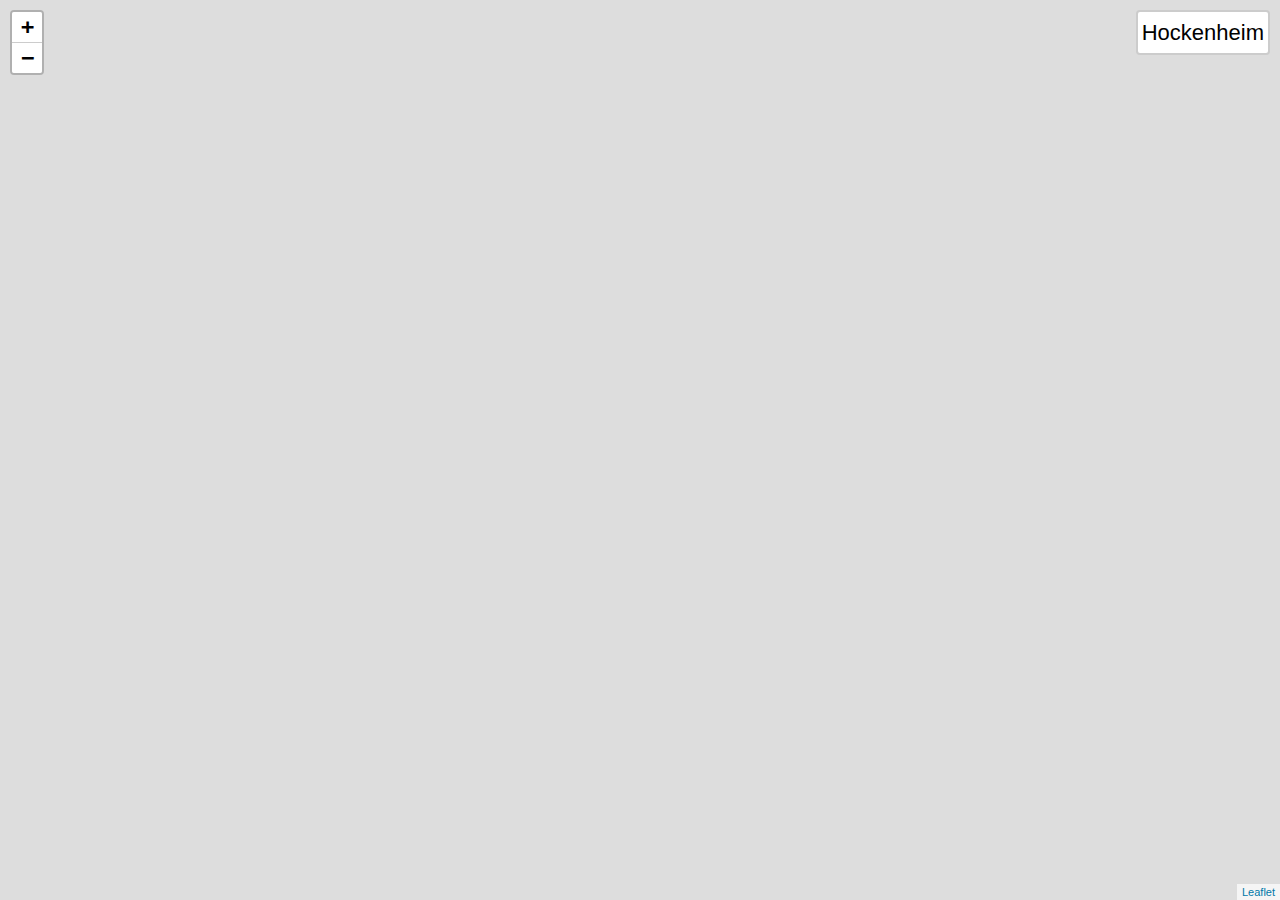
==== public/index.html @ 9d654a2b ":sparkles: Initial commit" ====
<!DOCTYPE html>
<html>
	<head>
		<meta charset="utf-8">
		<title>Infiltrator</title>
		<link rel="stylesheet" href="./design/leaflet.css" />
		<link rel="stylesheet" href="./design/index.css" />
		<script src="./design/leaflet.js"></script>
	</head>
	<body>
		<header>
			<button onclick="load('Hockenheim');">Hockenheim</button>
		</header>
		<div id="map"></div>
		<script src="./design/index.js"></script>
	</body>
</html>
---- public/design/leaflet.css ----
/* required styles */

.leaflet-pane,
.leaflet-tile,
.leaflet-marker-icon,
.leaflet-marker-shadow,
.leaflet-tile-container,
.leaflet-pane > svg,
.leaflet-pane > canvas,
.leaflet-zoom-box,
.leaflet-image-layer,
.leaflet-layer {
	position: absolute;
	left: 0;
	top: 0;
	}
.leaflet-container {
	overflow: hidden;
	}
.leaflet-tile,
.leaflet-marker-icon,
.leaflet-marker-shadow {
	-webkit-user-select: none;
	   -moz-user-select: none;
	        user-select: none;
	  -webkit-user-drag: none;
	}
/* Safari renders non-retina tile on retina better with this, but Chrome is worse */
.leaflet-safari .leaflet-tile {
	image-rendering: -webkit-optimize-contrast;
	}
/* hack that prevents hw layers "stretching" when loading new tiles */
.leaflet-safari .leaflet-tile-container {
	width: 1600px;
	height: 1600px;
	-webkit-transform-origin: 0 0;
	}
.leaflet-marker-icon,
.leaflet-marker-shadow {
	display: block;
	}
/* .leaflet-container svg: reset svg max-width decleration shipped in Joomla! (joomla.org) 3.x */
/* .leaflet-container img: map is broken in FF if you have max-width: 100% on tiles */
.leaflet-container .leaflet-overlay-pane svg,
.leaflet-container .leaflet-marker-pane img,
.leaflet-container .leaflet-shadow-pane img,
.leaflet-container .leaflet-tile-pane img,
.leaflet-container img.leaflet-image-layer {
	max-width: none !important;
	max-height: none !important;
	}

.leaflet-container.leaflet-touch-zoom {
	-ms-touch-action: pan-x pan-y;
	touch-action: pan-x pan-y;
	}
.leaflet-container.leaflet-touch-drag {
	-ms-touch-action: pinch-zoom;
	/* Fallback for FF which doesn't support pinch-zoom */
	touch-action: none;
	touch-action: pinch-zoom;
}
.leaflet-container.leaflet-touch-drag.leaflet-touch-zoom {
	-ms-touch-action: none;
	touch-action: none;
}
.leaflet-container {
	-webkit-tap-highlight-color: transparent;
}
.leaflet-container a {
	-webkit-tap-highlight-color: rgba(51, 181, 229, 0.4);
}
.leaflet-tile {
	filter: inherit;
	visibility: hidden;
	}
.leaflet-tile-loaded {
	visibility: inherit;
	}
.leaflet-zoom-box {
	width: 0;
	height: 0;
	-moz-box-sizing: border-box;
	     box-sizing: border-box;
	z-index: 800;
	}
/* workaround for https://bugzilla.mozilla.org/show_bug.cgi?id=888319 */
.leaflet-overlay-pane svg {
	-moz-user-select: none;
	}

.leaflet-pane         { z-index: 400; }

.leaflet-tile-pane    { z-index: 200; }
.leaflet-overlay-pane { z-index: 400; }
.leaflet-shadow-pane  { z-index: 500; }
.leaflet-marker-pane  { z-index: 600; }
.leaflet-tooltip-pane   { z-index: 650; }
.leaflet-popup-pane   { z-index: 700; }

.leaflet-map-pane canvas { z-index: 100; }
.leaflet-map-pane svg    { z-index: 200; }

.leaflet-vml-shape {
	width: 1px;
	height: 1px;
	}
.lvml {
	behavior: url(#default#VML);
	display: inline-block;
	position: absolute;
	}


/* control positioning */

.leaflet-control {
	position: relative;
	z-index: 800;
	pointer-events: visiblePainted; /* IE 9-10 doesn't have auto */
	pointer-events: auto;
	}
.leaflet-top,
.leaflet-bottom {
	position: absolute;
	z-index: 1000;
	pointer-events: none;
	}
.leaflet-top {
	top: 0;
	}
.leaflet-right {
	right: 0;
	}
.leaflet-bottom {
	bottom: 0;
	}
.leaflet-left {
	left: 0;
	}
.leaflet-control {
	float: left;
	clear: both;
	}
.leaflet-right .leaflet-control {
	float: right;
	}
.leaflet-top .leaflet-control {
	margin-top: 10px;
	}
.leaflet-bottom .leaflet-control {
	margin-bottom: 10px;
	}
.leaflet-left .leaflet-control {
	margin-left: 10px;
	}
.leaflet-right .leaflet-control {
	margin-right: 10px;
	}


/* zoom and fade animations */

.leaflet-fade-anim .leaflet-tile {
	will-change: opacity;
	}
.leaflet-fade-anim .leaflet-popup {
	opacity: 0;
	-webkit-transition: opacity 0.2s linear;
	   -moz-transition: opacity 0.2s linear;
	     -o-transition: opacity 0.2s linear;
	        transition: opacity 0.2s linear;
	}
.leaflet-fade-anim .leaflet-map-pane .leaflet-popup {
	opacity: 1;
	}
.leaflet-zoom-animated {
	-webkit-transform-origin: 0 0;
	    -ms-transform-origin: 0 0;
	        transform-origin: 0 0;
	}
.leaflet-zoom-anim .leaflet-zoom-animated {
	will-change: transform;
	}
.leaflet-zoom-anim .leaflet-zoom-animated {
	-webkit-transition: -webkit-transform 0.25s cubic-bezier(0,0,0.25,1);
	   -moz-transition:    -moz-transform 0.25s cubic-bezier(0,0,0.25,1);
	     -o-transition:      -o-transform 0.25s cubic-bezier(0,0,0.25,1);
	        transition:         transform 0.25s cubic-bezier(0,0,0.25,1);
	}
.leaflet-zoom-anim .leaflet-tile,
.leaflet-pan-anim .leaflet-tile {
	-webkit-transition: none;
	   -moz-transition: none;
	     -o-transition: none;
	        transition: none;
	}

.leaflet-zoom-anim .leaflet-zoom-hide {
	visibility: hidden;
	}


/* cursors */

.leaflet-interactive {
	cursor: pointer;
	}
.leaflet-grab {
	cursor: -webkit-grab;
	cursor:    -moz-grab;
	}
.leaflet-crosshair,
.leaflet-crosshair .leaflet-interactive {
	cursor: crosshair;
	}
.leaflet-popup-pane,
.leaflet-control {
	cursor: auto;
	}
.leaflet-dragging .leaflet-grab,
.leaflet-dragging .leaflet-grab .leaflet-interactive,
.leaflet-dragging .leaflet-marker-draggable {
	cursor: move;
	cursor: -webkit-grabbing;
	cursor:    -moz-grabbing;
	}

/* marker & overlays interactivity */
.leaflet-marker-icon,
.leaflet-marker-shadow,
.leaflet-image-layer,
.leaflet-pane > svg path,
.leaflet-tile-container {
	pointer-events: none;
	}

.leaflet-marker-icon.leaflet-interactive,
.leaflet-image-layer.leaflet-interactive,
.leaflet-pane > svg path.leaflet-interactive {
	pointer-events: visiblePainted; /* IE 9-10 doesn't have auto */
	pointer-events: auto;
	}

/* visual tweaks */

.leaflet-container {
	background: #ddd;
	outline: 0;
	}
.leaflet-container a {
	color: #0078A8;
	}
.leaflet-container a.leaflet-active {
	outline: 2px solid orange;
	}
.leaflet-zoom-box {
	border: 2px dotted #38f;
	background: rgba(255,255,255,0.5);
	}


/* general typography */
.leaflet-container {
	font: 12px/1.5 "Helvetica Neue", Arial, Helvetica, sans-serif;
	}


/* general toolbar styles */

.leaflet-bar {
	box-shadow: 0 1px 5px rgba(0,0,0,0.65);
	border-radius: 4px;
	}
.leaflet-bar a,
.leaflet-bar a:hover {
	background-color: #fff;
	border-bottom: 1px solid #ccc;
	width: 26px;
	height: 26px;
	line-height: 26px;
	display: block;
	text-align: center;
	text-decoration: none;
	color: black;
	}
.leaflet-bar a,
.leaflet-control-layers-toggle {
	background-position: 50% 50%;
	background-repeat: no-repeat;
	display: block;
	}
.leaflet-bar a:hover {
	background-color: #f4f4f4;
	}
.leaflet-bar a:first-child {
	border-top-left-radius: 4px;
	border-top-right-radius: 4px;
	}
.leaflet-bar a:last-child {
	border-bottom-left-radius: 4px;
	border-bottom-right-radius: 4px;
	border-bottom: none;
	}
.leaflet-bar a.leaflet-disabled {
	cursor: default;
	background-color: #f4f4f4;
	color: #bbb;
	}

.leaflet-touch .leaflet-bar a {
	width: 30px;
	height: 30px;
	line-height: 30px;
	}
.leaflet-touch .leaflet-bar a:first-child {
	border-top-left-radius: 2px;
	border-top-right-radius: 2px;
	}
.leaflet-touch .leaflet-bar a:last-child {
	border-bottom-left-radius: 2px;
	border-bottom-right-radius: 2px;
	}

/* zoom control */

.leaflet-control-zoom-in,
.leaflet-control-zoom-out {
	font: bold 18px 'Lucida Console', Monaco, monospace;
	text-indent: 1px;
	}

.leaflet-touch .leaflet-control-zoom-in, .leaflet-touch .leaflet-control-zoom-out  {
	font-size: 22px;
	}


/* layers control */

.leaflet-control-layers {
	box-shadow: 0 1px 5px rgba(0,0,0,0.4);
	background: #fff;
	border-radius: 5px;
	}
.leaflet-control-layers-toggle {
	background-image: url(images/layers.png);
	width: 36px;
	height: 36px;
	}
.leaflet-retina .leaflet-control-layers-toggle {
	background-image: url(images/layers-2x.png);
	background-size: 26px 26px;
	}
.leaflet-touch .leaflet-control-layers-toggle {
	width: 44px;
	height: 44px;
	}
.leaflet-control-layers .leaflet-control-layers-list,
.leaflet-control-layers-expanded .leaflet-control-layers-toggle {
	display: none;
	}
.leaflet-control-layers-expanded .leaflet-control-layers-list {
	display: block;
	position: relative;
	}
.leaflet-control-layers-expanded {
	padding: 6px 10px 6px 6px;
	color: #333;
	background: #fff;
	}
.leaflet-control-layers-scrollbar {
	overflow-y: scroll;
	overflow-x: hidden;
	padding-right: 5px;
	}
.leaflet-control-layers-selector {
	margin-top: 2px;
	position: relative;
	top: 1px;
	}
.leaflet-control-layers label {
	display: block;
	}
.leaflet-control-layers-separator {
	height: 0;
	border-top: 1px solid #ddd;
	margin: 5px -10px 5px -6px;
	}

/* Default icon URLs */
.leaflet-default-icon-path {
	background-image: url(images/marker-icon.png);
	}


/* attribution and scale controls */

.leaflet-container .leaflet-control-attribution {
	background: #fff;
	background: rgba(255, 255, 255, 0.7);
	margin: 0;
	}
.leaflet-control-attribution,
.leaflet-control-scale-line {
	padding: 0 5px;
	color: #333;
	}
.leaflet-control-attribution a {
	text-decoration: none;
	}
.leaflet-control-attribution a:hover {
	text-decoration: underline;
	}
.leaflet-container .leaflet-control-attribution,
.leaflet-container .leaflet-control-scale {
	font-size: 11px;
	}
.leaflet-left .leaflet-control-scale {
	margin-left: 5px;
	}
.leaflet-bottom .leaflet-control-scale {
	margin-bottom: 5px;
	}
.leaflet-control-scale-line {
	border: 2px solid #777;
	border-top: none;
	line-height: 1.1;
	padding: 2px 5px 1px;
	font-size: 11px;
	white-space: nowrap;
	overflow: hidden;
	-moz-box-sizing: border-box;
	     box-sizing: border-box;

	background: #fff;
	background: rgba(255, 255, 255, 0.5);
	}
.leaflet-control-scale-line:not(:first-child) {
	border-top: 2px solid #777;
	border-bottom: none;
	margin-top: -2px;
	}
.leaflet-control-scale-line:not(:first-child):not(:last-child) {
	border-bottom: 2px solid #777;
	}

.leaflet-touch .leaflet-control-attribution,
.leaflet-touch .leaflet-control-layers,
.leaflet-touch .leaflet-bar {
	box-shadow: none;
	}
.leaflet-touch .leaflet-control-layers,
.leaflet-touch .leaflet-bar {
	border: 2px solid rgba(0,0,0,0.2);
	background-clip: padding-box;
	}


/* popup */

.leaflet-popup {
	position: absolute;
	text-align: center;
	margin-bottom: 20px;
	}
.leaflet-popup-content-wrapper {
	padding: 1px;
	text-align: left;
	border-radius: 12px;
	}
.leaflet-popup-content {
	margin: 13px 19px;
	line-height: 1.4;
	}
.leaflet-popup-content p {
	margin: 18px 0;
	}
.leaflet-popup-tip-container {
	width: 40px;
	height: 20px;
	position: absolute;
	left: 50%;
	margin-left: -20px;
	overflow: hidden;
	pointer-events: none;
	}
.leaflet-popup-tip {
	width: 17px;
	height: 17px;
	padding: 1px;

	margin: -10px auto 0;

	-webkit-transform: rotate(45deg);
	   -moz-transform: rotate(45deg);
	    -ms-transform: rotate(45deg);
	     -o-transform: rotate(45deg);
	        transform: rotate(45deg);
	}
.leaflet-popup-content-wrapper,
.leaflet-popup-tip {
	background: white;
	color: #333;
	box-shadow: 0 3px 14px rgba(0,0,0,0.4);
	}
.leaflet-container a.leaflet-popup-close-button {
	position: absolute;
	top: 0;
	right: 0;
	padding: 4px 4px 0 0;
	border: none;
	text-align: center;
	width: 18px;
	height: 14px;
	font: 16px/14px Tahoma, Verdana, sans-serif;
	color: #c3c3c3;
	text-decoration: none;
	font-weight: bold;
	background: transparent;
	}
.leaflet-container a.leaflet-popup-close-button:hover {
	color: #999;
	}
.leaflet-popup-scrolled {
	overflow: auto;
	border-bottom: 1px solid #ddd;
	border-top: 1px solid #ddd;
	}

.leaflet-oldie .leaflet-popup-content-wrapper {
	zoom: 1;
	}
.leaflet-oldie .leaflet-popup-tip {
	width: 24px;
	margin: 0 auto;

	-ms-filter: "progid:DXImageTransform.Microsoft.Matrix(M11=0.70710678, M12=0.70710678, M21=-0.70710678, M22=0.70710678)";
	filter: progid:DXImageTransform.Microsoft.Matrix(M11=0.70710678, M12=0.70710678, M21=-0.70710678, M22=0.70710678);
	}
.leaflet-oldie .leaflet-popup-tip-container {
	margin-top: -1px;
	}

.leaflet-oldie .leaflet-control-zoom,
.leaflet-oldie .leaflet-control-layers,
.leaflet-oldie .leaflet-popup-content-wrapper,
.leaflet-oldie .leaflet-popup-tip {
	border: 1px solid #999;
	}


/* div icon */

.leaflet-div-icon {
	background: #fff;
	border: 1px solid #666;
	}


/* Tooltip */
/* Base styles for the element that has a tooltip */
.leaflet-tooltip {
	position: absolute;
	padding: 6px;
	background-color: #fff;
	border: 1px solid #fff;
	border-radius: 3px;
	color: #222;
	white-space: nowrap;
	-webkit-user-select: none;
	-moz-user-select: none;
	-ms-user-select: none;
	user-select: none;
	pointer-events: none;
	box-shadow: 0 1px 3px rgba(0,0,0,0.4);
	}
.leaflet-tooltip.leaflet-clickable {
	cursor: pointer;
	pointer-events: auto;
	}
.leaflet-tooltip-top:before,
.leaflet-tooltip-bottom:before,
.leaflet-tooltip-left:before,
.leaflet-tooltip-right:before {
	position: absolute;
	pointer-events: none;
	border: 6px solid transparent;
	background: transparent;
	content: "";
	}

/* Directions */

.leaflet-tooltip-bottom {
	margin-top: 6px;
}
.leaflet-tooltip-top {
	margin-top: -6px;
}
.leaflet-tooltip-bottom:before,
.leaflet-tooltip-top:before {
	left: 50%;
	margin-left: -6px;
	}
.leaflet-tooltip-top:before {
	bottom: 0;
	margin-bottom: -12px;
	border-top-color: #fff;
	}
.leaflet-tooltip-bottom:before {
	top: 0;
	margin-top: -12px;
	margin-left: -6px;
	border-bottom-color: #fff;
	}
.leaflet-tooltip-left {
	margin-left: -6px;
}
.leaflet-tooltip-right {
	margin-left: 6px;
}
.leaflet-tooltip-left:before,
.leaflet-tooltip-right:before {
	top: 50%;
	margin-top: -6px;
	}
.leaflet-tooltip-left:before {
	right: 0;
	margin-right: -12px;
	border-left-color: #fff;
	}
.leaflet-tooltip-right:before {
	left: 0;
	margin-left: -12px;
	border-right-color: #fff;
	}
---- public/design/index.css ----
body {
	margin: 0px;
	padding: 0px;
}

header {
	display: block;
	position: fixed;
	top: 0px;
	right: 0px;
	bottom: auto;
	left: 0px;
	margin: 0px;
	padding: 10px;
	text-align: right;
	z-index: 20;
}

header > button {
	color: black;
	background: #fff;
	margin: 0px;
	padding: 4px;
	border: 2px solid rgba(0,0,0,0.2);
	border-radius: 4px;
	font: 12px/1.5 "Helvetica Neue", Arial, Helvetica, sans-serif;
	font-size: 22px;
	cursor: pointer;
	z-index: 21;
}

#map {
	display: block;
	position: fixed;
	top: 0px;
	right: 0px;
	bottom: 0px;
	left: 0px;
	z-index: 10;
}
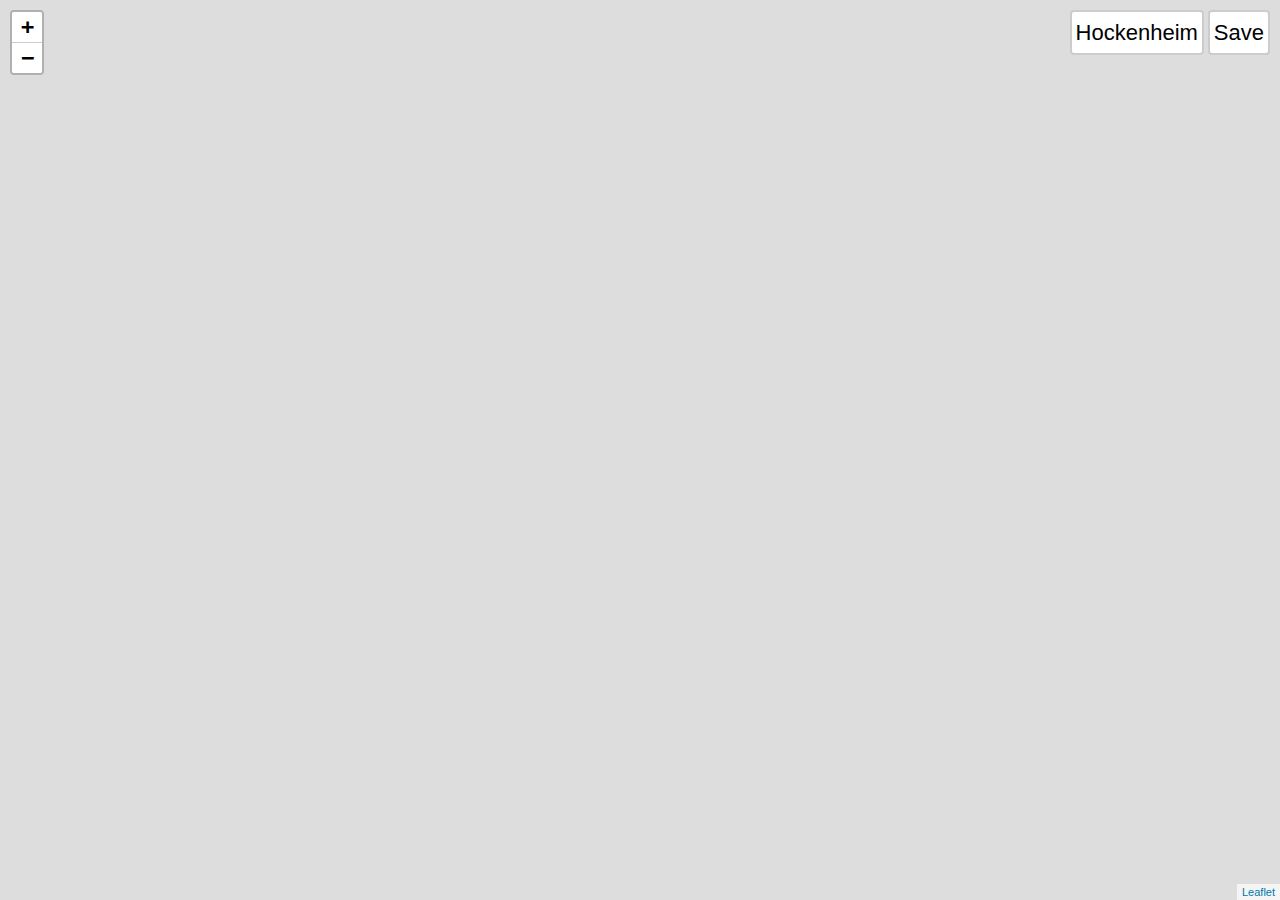
==== commit 451c54fe: ":bug: Fixes" ====
--- a/public/index.html
+++ b/public/index.html
@@ -6,11 +6,15 @@
 		<link rel="stylesheet" href="./design/leaflet.css" />
 		<link rel="stylesheet" href="./design/index.css" />
 		<script src="./design/leaflet.js"></script>
+		<script src="./design/leaflet-image.js"></script>
 	</head>
 	<body>
 		<header>
 			<button onclick="load('Hockenheim');">Hockenheim</button>
+			<button onclick="save();">Save</button>
 		</header>
+		<aside>
+		</aside>
 		<div id="map"></div>
 		<script src="./design/index.js"></script>
 	</body>
--- a/public/design/index.css
+++ b/public/design/index.css
@@ -10,7 +10,7 @@
 	top: 0px;
 	right: 0px;
 	bottom: auto;
-	left: 0px;
+	left: auto;
 	margin: 0px;
 	padding: 10px;
 	text-align: right;
@@ -30,6 +30,19 @@
 	z-index: 21;
 }
 
+aside {
+	display: block;
+	position: fixed;
+	top: 64px;
+	right: 0px;
+	bottom: 0px;
+	left: auto;
+	margin: 0px;
+	padding: 10px;
+	overflow: auto;
+	z-index: 20;
+}
+
 #map {
 	display: block;
 	position: fixed;
